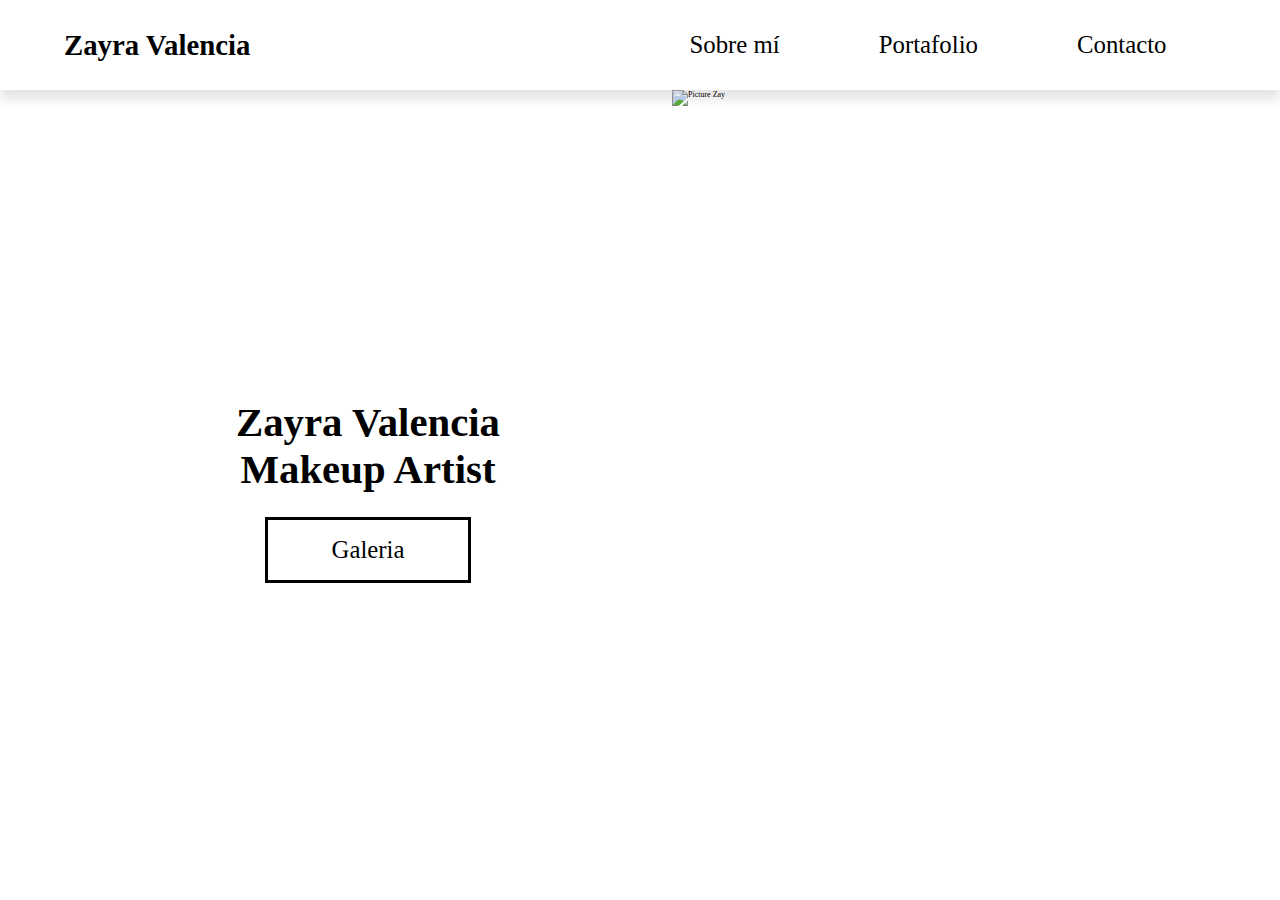
==== src/index.html @ e2b8054d "add first page and menu burger" ====
<!DOCTYPE html>
<html lang="en">
  <head>
    <meta charset="UTF-8" />
    <meta name="viewport" content="width=device-width, initial-scale=1.0" />
    <meta http-equiv="X-UA-Compatible" content="ie=edge" />
    <meta name="description" content="Professional Makeup Artist" />
    <link rel="icon" href="img/icons8-cosmetic-brush-64.png" />
    <link rel="stylesheet" href="style.css" />
    <title>Zayra Valencia</title>
  </head>
  <body>
    <header class="main-head">
      <nav>
        <h1 id="logo">Zayra Valencia</h1>
        <input type="checkbox" class="menu-check" />
        <ul class="nav-links">
          <li><a href="#about">Sobre mí</a></li>
          <li><a href="#portfolio">Portafolio</a></li>
          <li><a href="#contact">Contacto</a></li>
        </ul>
        <div class="burger">
          <span></span>
          <span></span>
          <span></span>
        </div>
      </nav>
    </header>

    <main>
      <section class="description">
        <div class="description-introduction flex">
          <h2>
            Zayra Valencia <br />
            Makeup Artist
          </h2>
          <a href="gallery">Galeria</a>
        </div>
        <div class="description-images">
          <img class="picture-zay" src="img/zayp.jpg" alt="Picture Zay" />
        </div>
      </section>
    </main>
  </body>
</html>
---- src/style.css ----
/*Global styles*/
* {
  margin: 0;
  padding: 0;
  box-sizing: border-box;
}

html {
  font-size: 50%;
  --header1: calc(2rem + 1vw);
  --header2: calc(3.5rem + 1vw);
  --header3: calc(3rem + 1vw);
  --header4: calc(2.4rem + 1vw);
  --text: calc(1.5rem + 1vw);
  --big: calc(2.4rem + 1vw);
  --speacial-color: #906272;
  --background-color: #414141;
  --gray-text: #525252;
}

h1 {
  font-size: var(--header1);
}

li,
button,
label,
input,
p,
a {
  font-size: var(--text);
}

h2 {
  font-size: var(--header2);
}

h3 {
  font-size: var(--header3);
}

h4,
h5 {
  font-size: var(--header4);
}

ul {
  list-style: none;
}

a {
  text-decoration: none;
  color: #000000;
}

.flex {
  display: flex;
  flex-direction: column;
  justify-content: center;
  align-items: center;
}

body {
  font-family: "didot";
  animation: opening 1s ease-in-out;
}

h1 {
  font-family: "didot";
}

/*Nav Section*/
.main-head {
  box-shadow: 0px 10px 10px rgba(0, 0, 0, 0.1);
  z-index: 2;
  position: relative;
}
nav {
  width: 90%;
  margin: auto;
  display: flex;
  align-items: center;
  min-height: 10vh;
  padding: 2rem 0rem;
}

#logo {
  flex: 1 1 20rem;
}

.nav-links {
  display: flex;
  justify-content: space-around;
  flex: 1 1 20rem;
}

.description {
  min-height: 90vh;
  width: 95%;
  margin: 0 0 0 auto;
  display: flex;
  flex-wrap: wrap;
}

.description-introduction {
  flex: 1 1 40rem;
  text-align: center;
}

.description-introduction h2 {
  padding-top: 3rem;
  padding-bottom: 3rem;
}

.description-introduction a {
  padding: 2rem 8rem;
  border: 3px solid #000000;
  margin-bottom: 4rem;
}

.description-images {
  flex: 1 1 40rem;
}

.picture-zay {
  width: 77.2%;
  object-fit: cover;
}

/*Animations*/
@keyframes opening {
  from {
    opacity: 0;
  }
  to {
    opacity: 1;
  }
}

.burger,
.menu-check {
  display: none;
}

/*Responsive*/
@media screen and (max-width: 842px) {
  .burger {
    position: relative;
    display: block;
  }
  .burger span {
    padding: 0.2rem 2rem;
    background: var(--gray-text);
    margin: 0.5rem 0rem;
    display: block;
    transition: all 0.5s ease;
  }
  .nav-links a {
    color: #ffffff;
    font-size: var(--header3);
    text-decoration: underline;
  }
  .nav-links {
    background: var(--background-color);
    width: 100%;
    height: 100%;
    position: fixed;
    top: 0;
    left: 100%;
    flex-direction: column;
    align-items: center;
    transition: transform 1s ease;
  }
  .menu-check {
    display: block;
    position: absolute;
    top: 50%;
    right: 5%;
    transform: translate(5%, -50%);
    width: 5rem;
    height: 5rem;
    cursor: pointer;
    opacity: 0;
    z-index: 100;
  }
  .menu-check:checked + .nav-links {
    transform: translateX(-100%);
  }
  .menu-check:checked ~ .burger span {
    background: #ffffff;
  }
  .menu-check:checked ~ .burger span:nth-child(1) {
    transform: rotateZ(45deg) translateY(300%);
  }
  .menu-check:checked ~ .bu rger span:nth-child(2) {
    opacity: 0;
  }
  .menu-check:checked ~ .burger span:nth-child(3) {
    transform: rotateZ(-45deg) translateY(-300%);
  }
  .picture-zay {
    margin-left: 9%;
  }
}
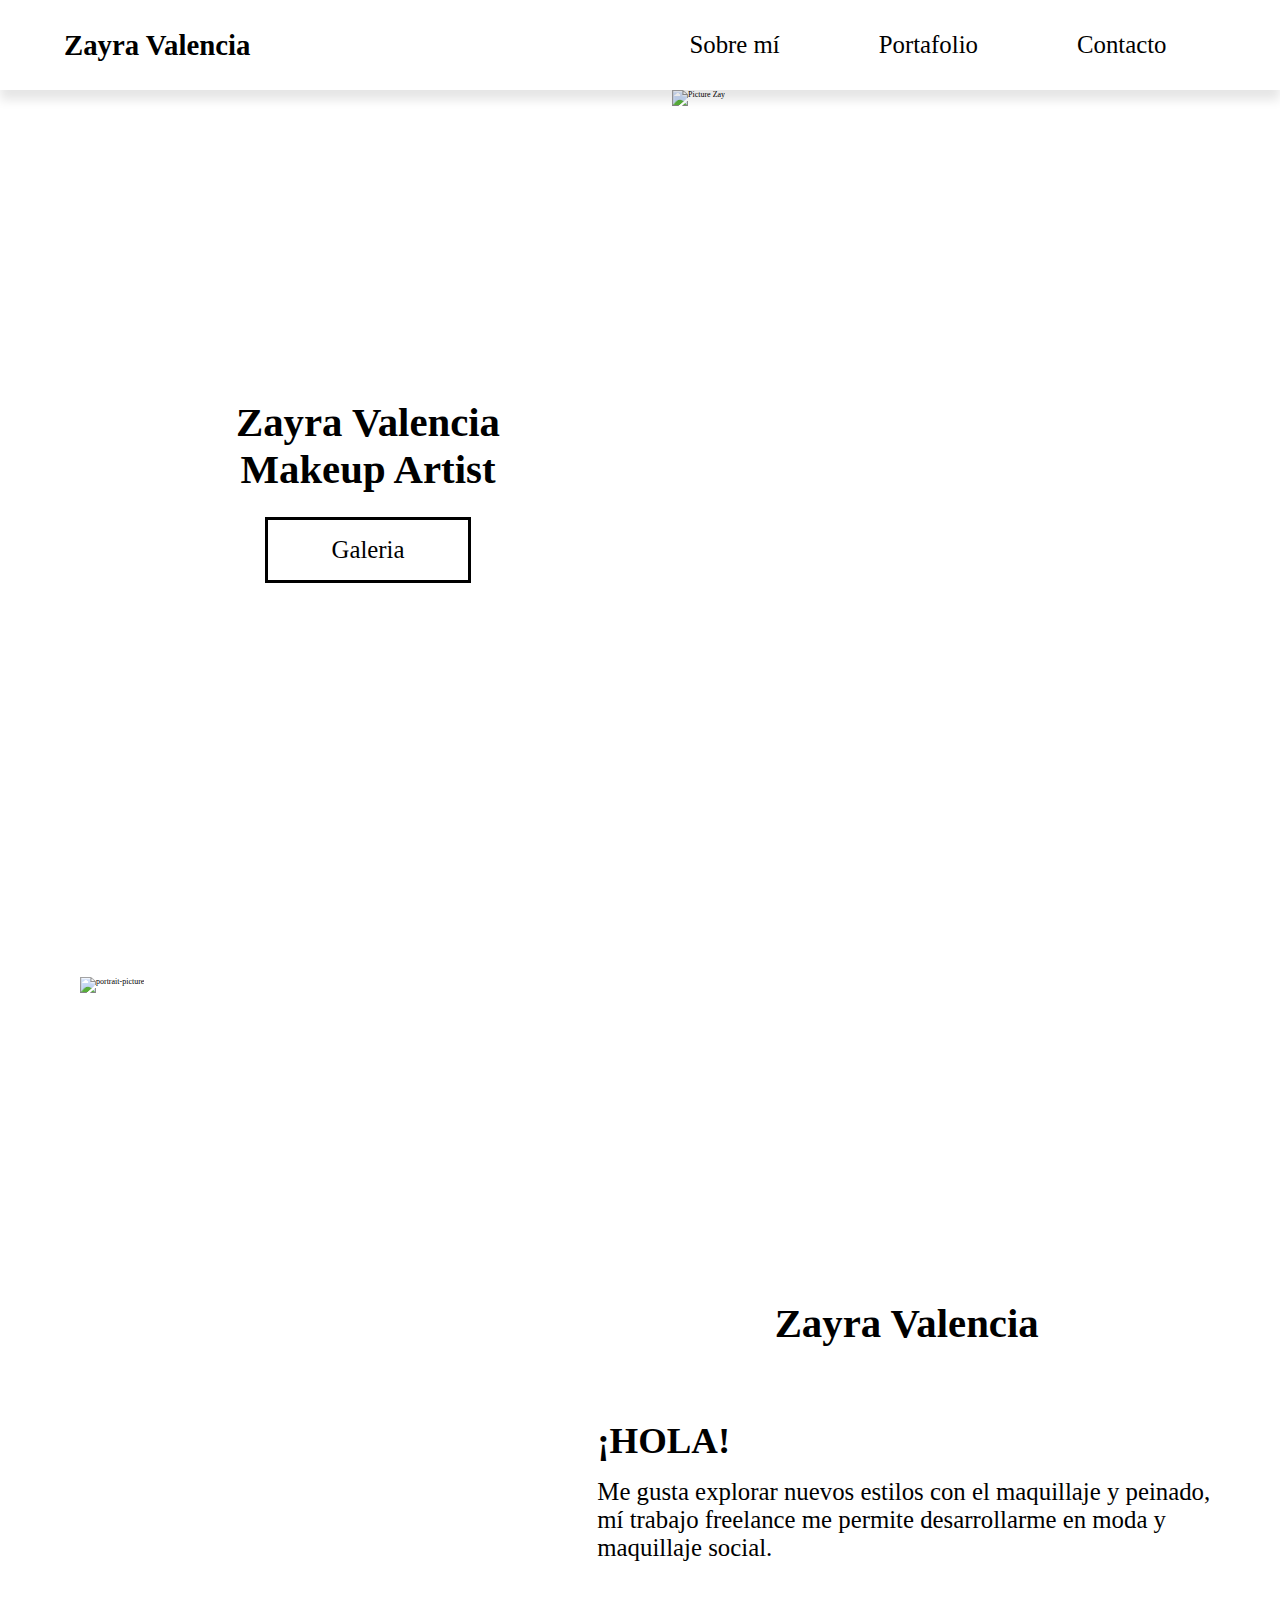
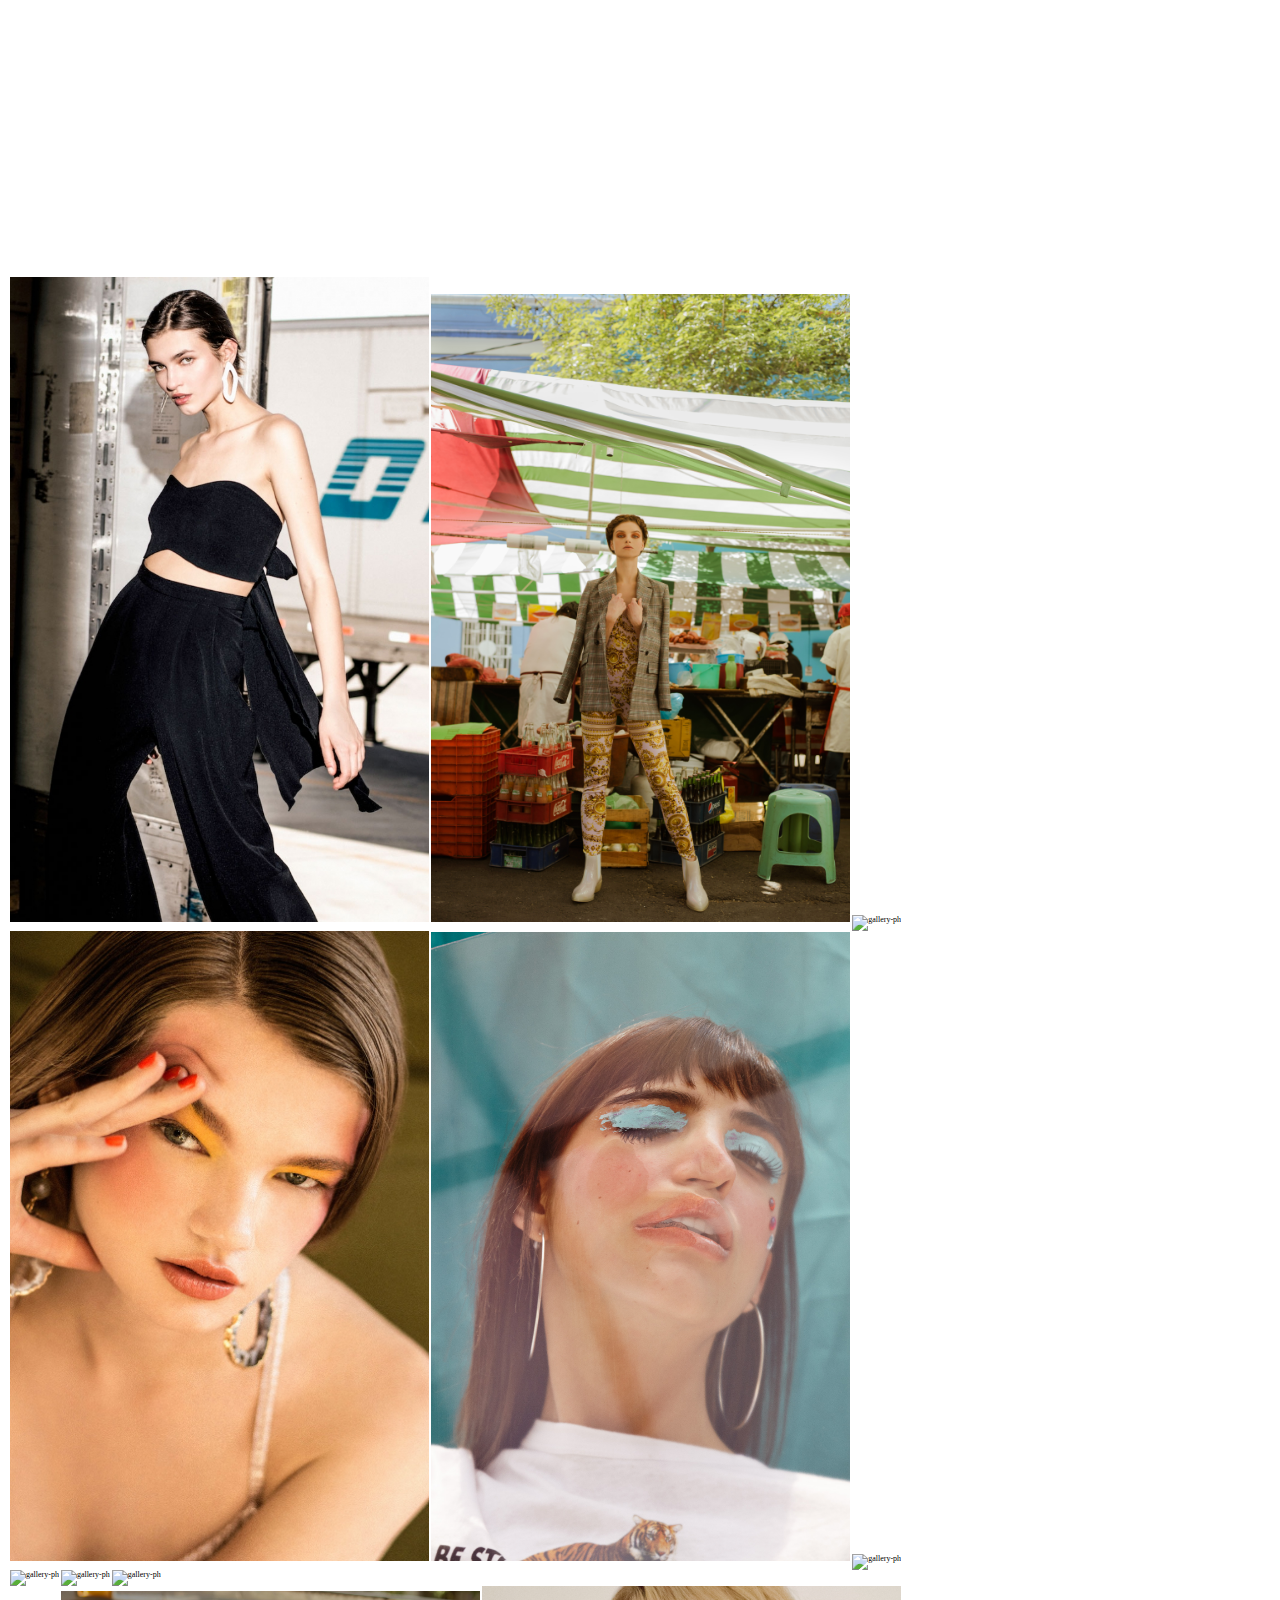
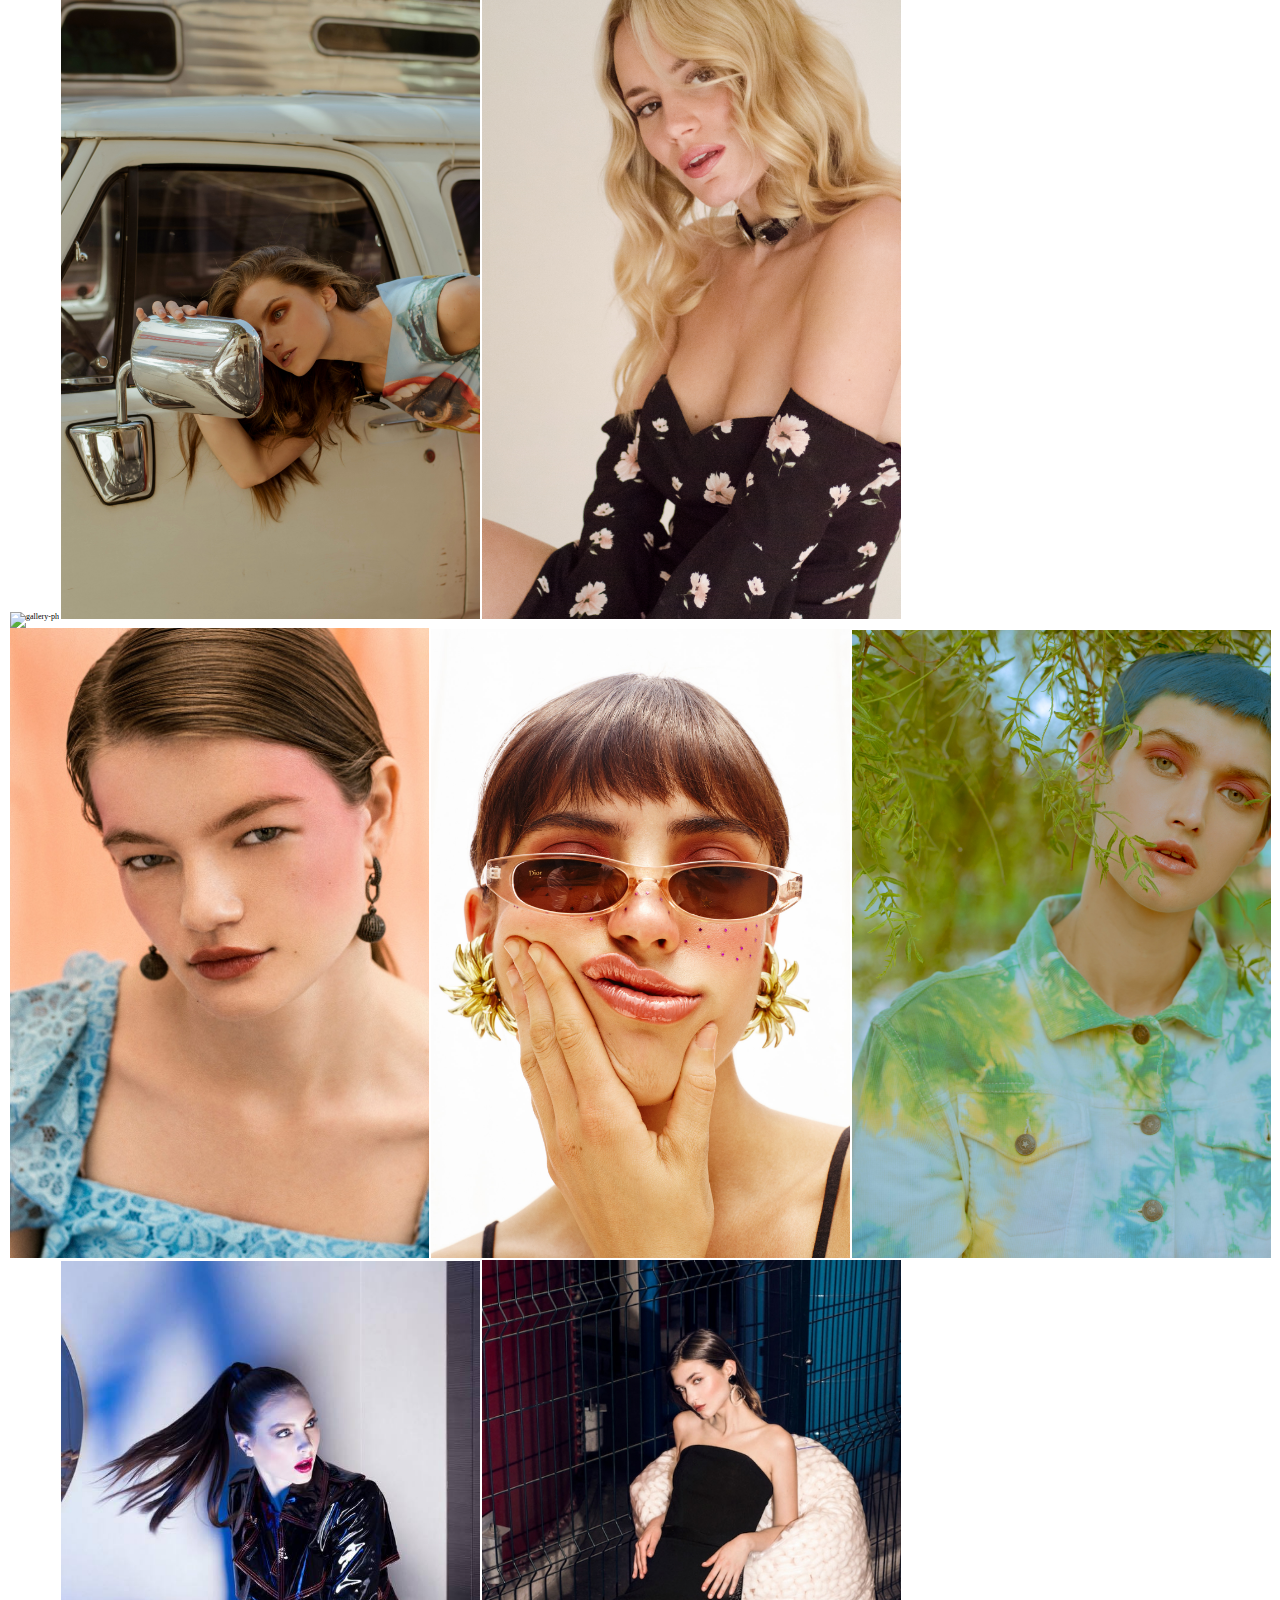
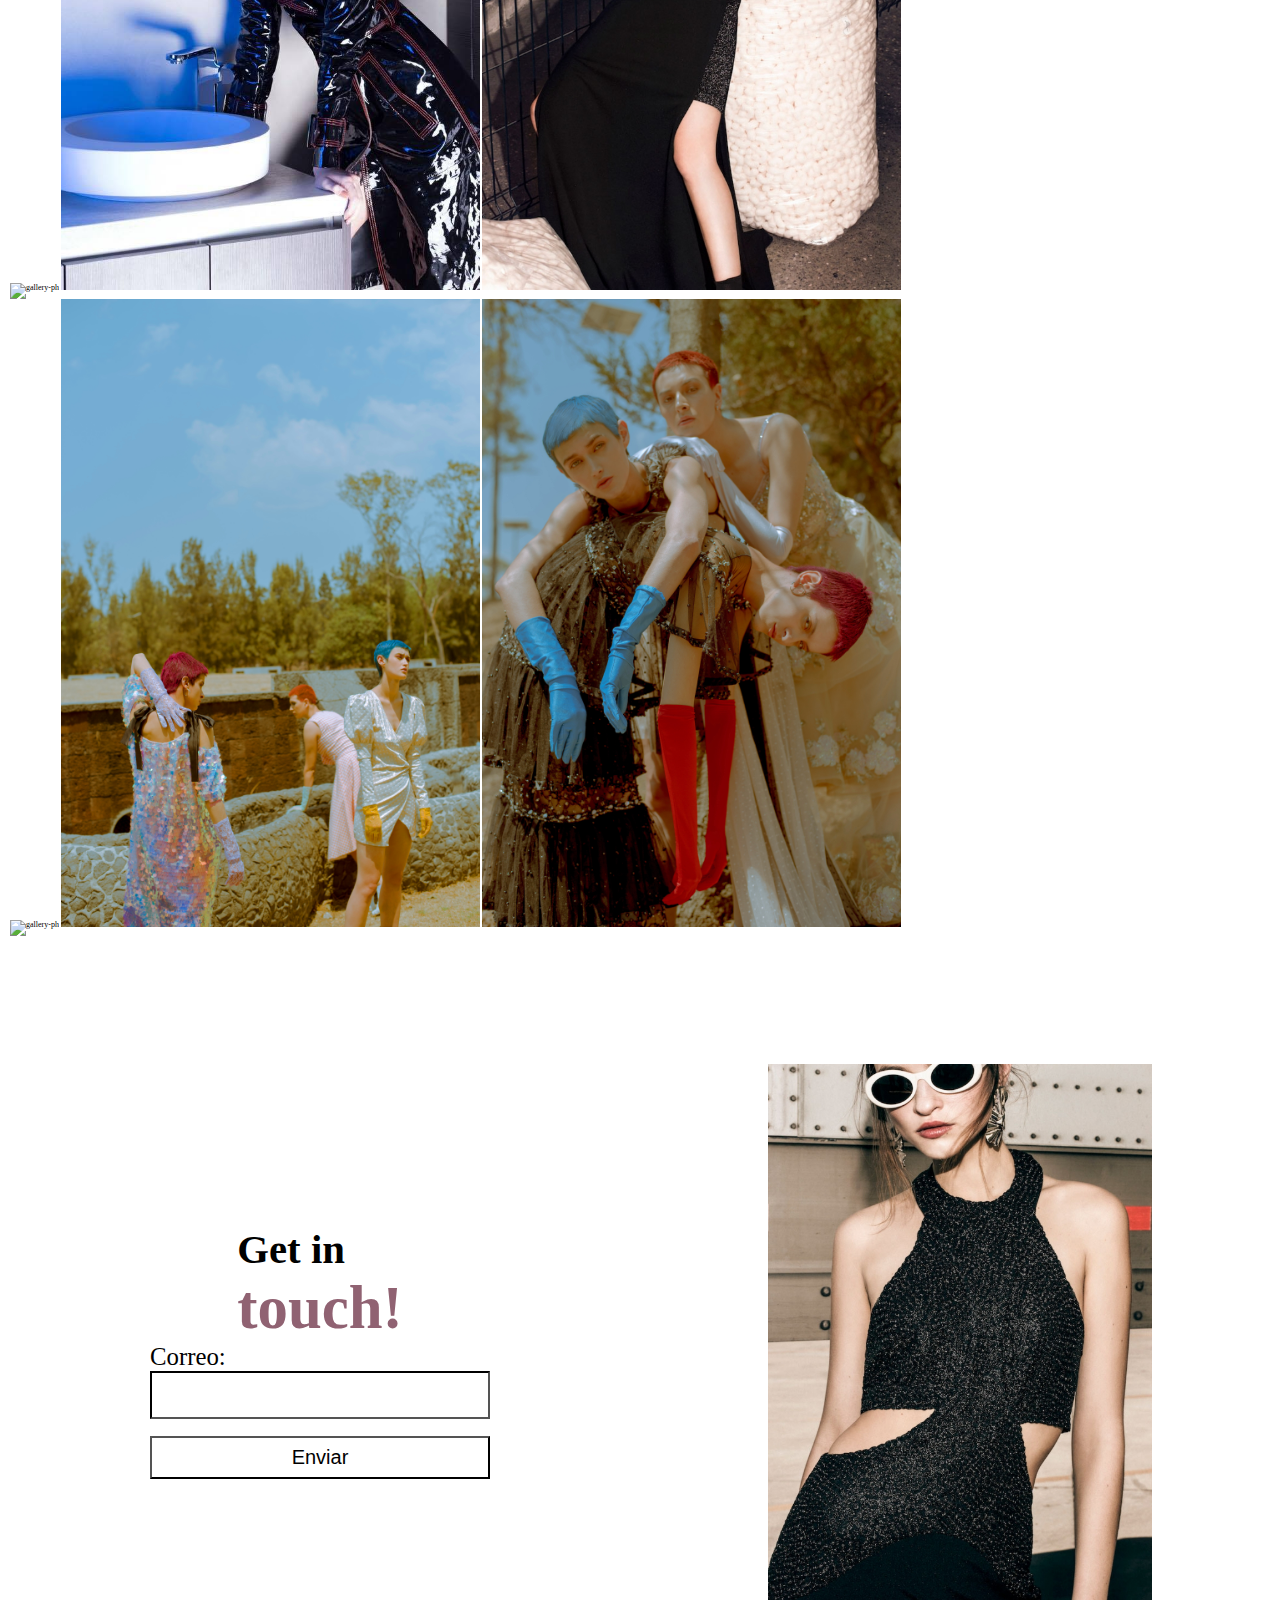
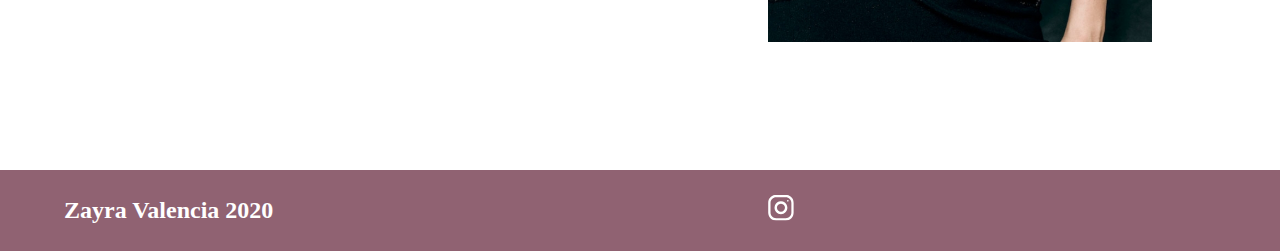
==== commit 541cea97: "add gallery, about and contact section" ====
--- a/src/index.html
+++ b/src/index.html
@@ -26,7 +26,6 @@
         </div>
       </nav>
     </header>
-
     <main>
       <section class="description">
         <div class="description-introduction flex">
@@ -40,6 +39,80 @@
           <img class="picture-zay" src="img/zayp.jpg" alt="Picture Zay" />
         </div>
       </section>
+      <section class="about">
+        <div class="about-image">
+          <img
+            class="picture-about"
+            src="img/zaype.jpg"
+            alt="portrait-picture"
+          />
+        </div>
+        <div class="about-text flex">
+          <h2>Zayra Valencia</h2>
+          <div class="about-life">
+            <h3>¡HOLA!</h3>
+            <p>
+              Me gusta explorar nuevos estilos con el maquillaje y peinado,
+              <br />
+              mí trabajo freelance me permite desarrollarme en moda y maquillaje
+              social.
+            </p>
+          </div>
+        </div>
+      </section>
+      <div class="gallery">
+        <img class="gallery1" src="img/c1.jpg" alt="gallery-ph" />
+        <img class="gallery2" src="img/c2.jpg" alt="gallery-ph" />
+        <img class="gallery3" src="img/c3.jpg" alt="gallery-ph" />
+        <br />
+        <img class="gallery4" src="img/b7.jpg" alt="gallery-ph" />
+        <img class="gallery5" src="img/b12.jpg" alt="gallery-ph" />
+        <img class="gallery12" src="img/b5.jpg" alt="gallery-ph" />
+
+        <br />
+        <img class="gallery7" src="img/a1.jpg" alt="gallery-ph" />
+        <img class="gallery8" src="img/a4.jpg" alt="gallery-ph" />
+        <img class="gallery9" src="img/a3.jpg" alt="gallery-ph" />
+        <br />
+        <img class="gallery6" src="img/bñ.jpg" alt="gallery-ph" />
+        <img class="gallery10" src="img/b1.jpg" alt="gallery-ph" />
+        <img class="gallery11" src="img/b2.jpg" alt="gallery-ph" />
+
+        <br />
+        <img class="gallery13" src="img/b4.jpg" alt="gallery-ph" />
+        <img class="gallery14" src="img/b8.jpg" alt="gallery-ph" />
+        <img class="gallery15" src="img/b6.jpg" alt="gallery-ph" />
+        <br />
+        <img class="gallery16" src="img/c4.jpg" alt="gallery-ph" />
+        <img class="gallery17" src="img/c5.jpg" alt="gallery-ph" />
+        <img class="gallery18" src="img/c6.jpg" alt="gallery-ph" />
+        <br />
+        <img class="gallery19" src="img/ed1jpg.jpg" alt="gallery-ph" />
+        <img class="gallery20" src="img/ed2.jpg" alt="gallery-ph" />
+        <img class="gallery21" src="img/ed3.jpg" alt="gallery-ph" />
+      </div>
+      <section class="contact">
+        <div class="form-email flex">
+          <h2>
+            Get in <br />
+            <span>touch!</span>
+          </h2>
+          <form>
+            <label for="email">Correo:</label>
+            <input type="email" id="email" />
+            <button type="submit">Enviar</button>
+          </form>
+        </div>
+        <img class="picture-email" src="img/zay1.jpg" alt="zay-ph" />
+      </section>
     </main>
+    <footer>
+      <h4>Zayra Valencia 2020</h4>
+      <ul>
+        <li>
+          <a href="#"><img src="img/instagram 1.svg" alt="instagram" /></a>
+        </li>
+      </ul>
+    </footer>
   </body>
 </html>
--- a/src/style.css
+++ b/src/style.css
@@ -12,7 +12,7 @@
   --header3: calc(3rem + 1vw);
   --header4: calc(2.4rem + 1vw);
   --text: calc(1.5rem + 1vw);
-  --big: calc(2.4rem + 1vw);
+  --big: calc(6rem + 1vw);
   --speacial-color: #906272;
   --background-color: #414141;
   --gray-text: #525252;
@@ -140,6 +140,121 @@
 .burger,
 .menu-check {
   display: none;
+}
+
+/*about-section*/
+.about {
+  min-height: 100vh;
+  display: flex;
+  flex-wrap: wrap;
+  margin-top: 6%;
+}
+
+.about-text {
+  color: #000000;
+  flex: 2 1 40rem;
+}
+
+.about-text div {
+  padding: 3rem 8rem;
+}
+
+.about-text h3 {
+  padding: 2rem 0rem;
+  font-family: "didot";
+}
+
+.about-text h2 {
+  font-family: "didot";
+  padding: 4rem;
+}
+
+.about-image {
+  flex: 1 1 40rem;
+}
+
+.about-image img {
+  width: 80%;
+  object-fit: cover;
+  margin-left: 15%;
+}
+
+/*Gallery*/
+.gallery {
+  align-items: center;
+  margin-left: 10px;
+}
+
+.gallery img {
+  width: 33%;
+  object-fit: cover;
+}
+
+/*email*/
+.contact {
+  min-height: 90vh;
+  display: flex;
+  flex-wrap: wrap;
+}
+
+.form-email {
+  flex: 3 1 40rem;
+}
+
+.form-email span {
+  font-size: var(--big);
+  color: var(--speacial-color);
+}
+
+.form-email label {
+  display: block;
+}
+
+.form-email input {
+  display: block;
+  margin: 3rem 0 rem;
+  padding: 1rem;
+  color: var(--speacial-color);
+  border-color: #000000;
+}
+
+.form-email button {
+  margin-top: 5%;
+  width: 100%;
+  background: #ffffff;
+  font-size: 20px;
+  padding: 1rem;
+}
+.contact img {
+  flex: 1 1 30rem;
+}
+
+.picture-email {
+  width: 30%;
+  height: 30%;
+  margin: 10%;
+}
+
+/*footer*/
+footer {
+  background: var(--speacial-color);
+  color: #ffffff;
+  display: flex;
+  padding: 3rem 5%;
+  align-items: center;
+  flex-wrap: wrap;
+}
+
+footer ul {
+  display: flex;
+  flex: 1 1 40rem;
+  justify-content: space-between;
+  align-items: center;
+}
+
+footer h4 {
+  flex: 3 1 40rem;
+  font-size: calc(1.4rem + 1vw);
 }
 
 /*Responsive*/
@@ -199,6 +314,36 @@
     transform: rotateZ(-45deg) translateY(-300%);
   }
   .picture-zay {
-    margin-left: 9%;
-  }
-}
+    width: 100%;
+    margin-left: -10px;
+  }
+
+  /*about-section*/
+  .about-text div {
+    padding: 3rem 3rem;
+  }
+  .about-image img {
+    width: 100%;
+    margin-left: 1px;
+  }
+
+  /*gallery*/
+  .gallery img {
+    width: 32%;
+  }
+
+  /*email*/
+  .contact img {
+    display: none;
+  }
+
+  .form-email input {
+    border-color: #000000;
+  }
+
+  /*footer*/
+  footer h4 {
+    text-align: center;
+    padding: 1rem;
+  }
+}
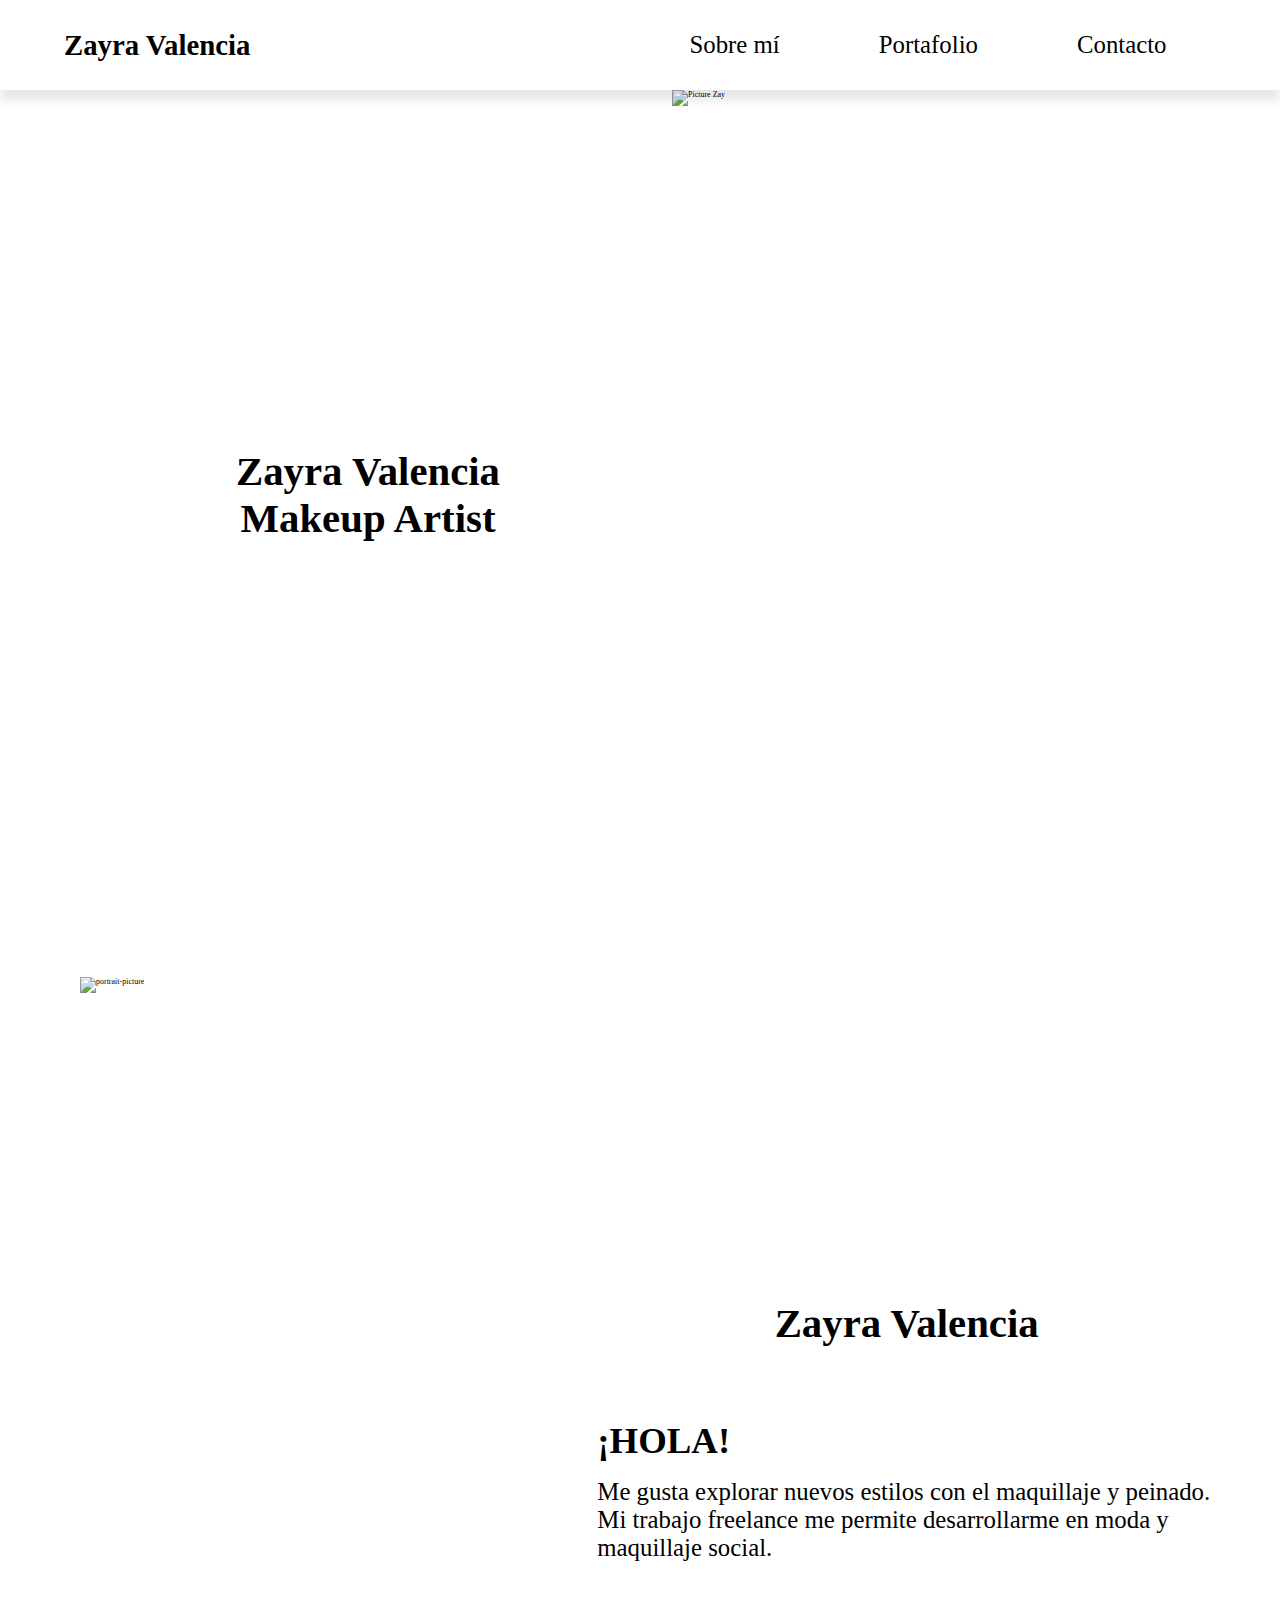
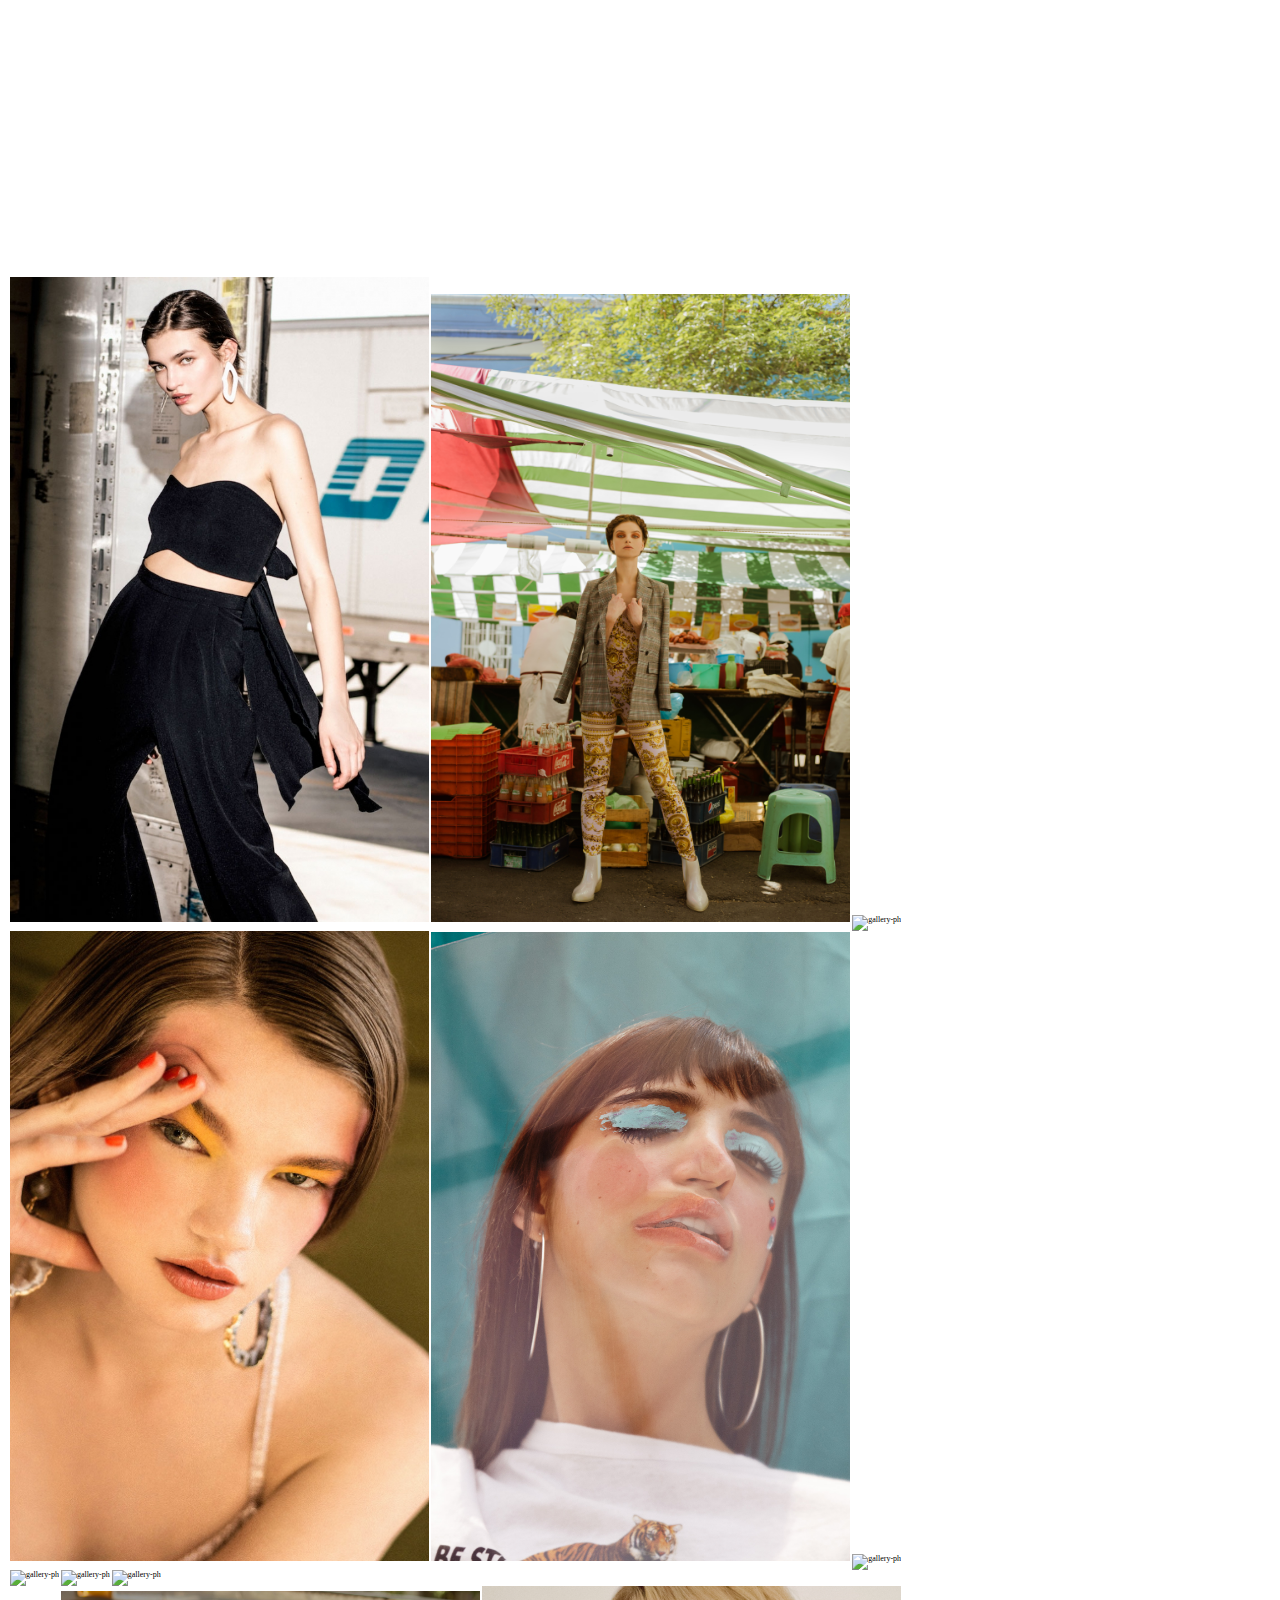
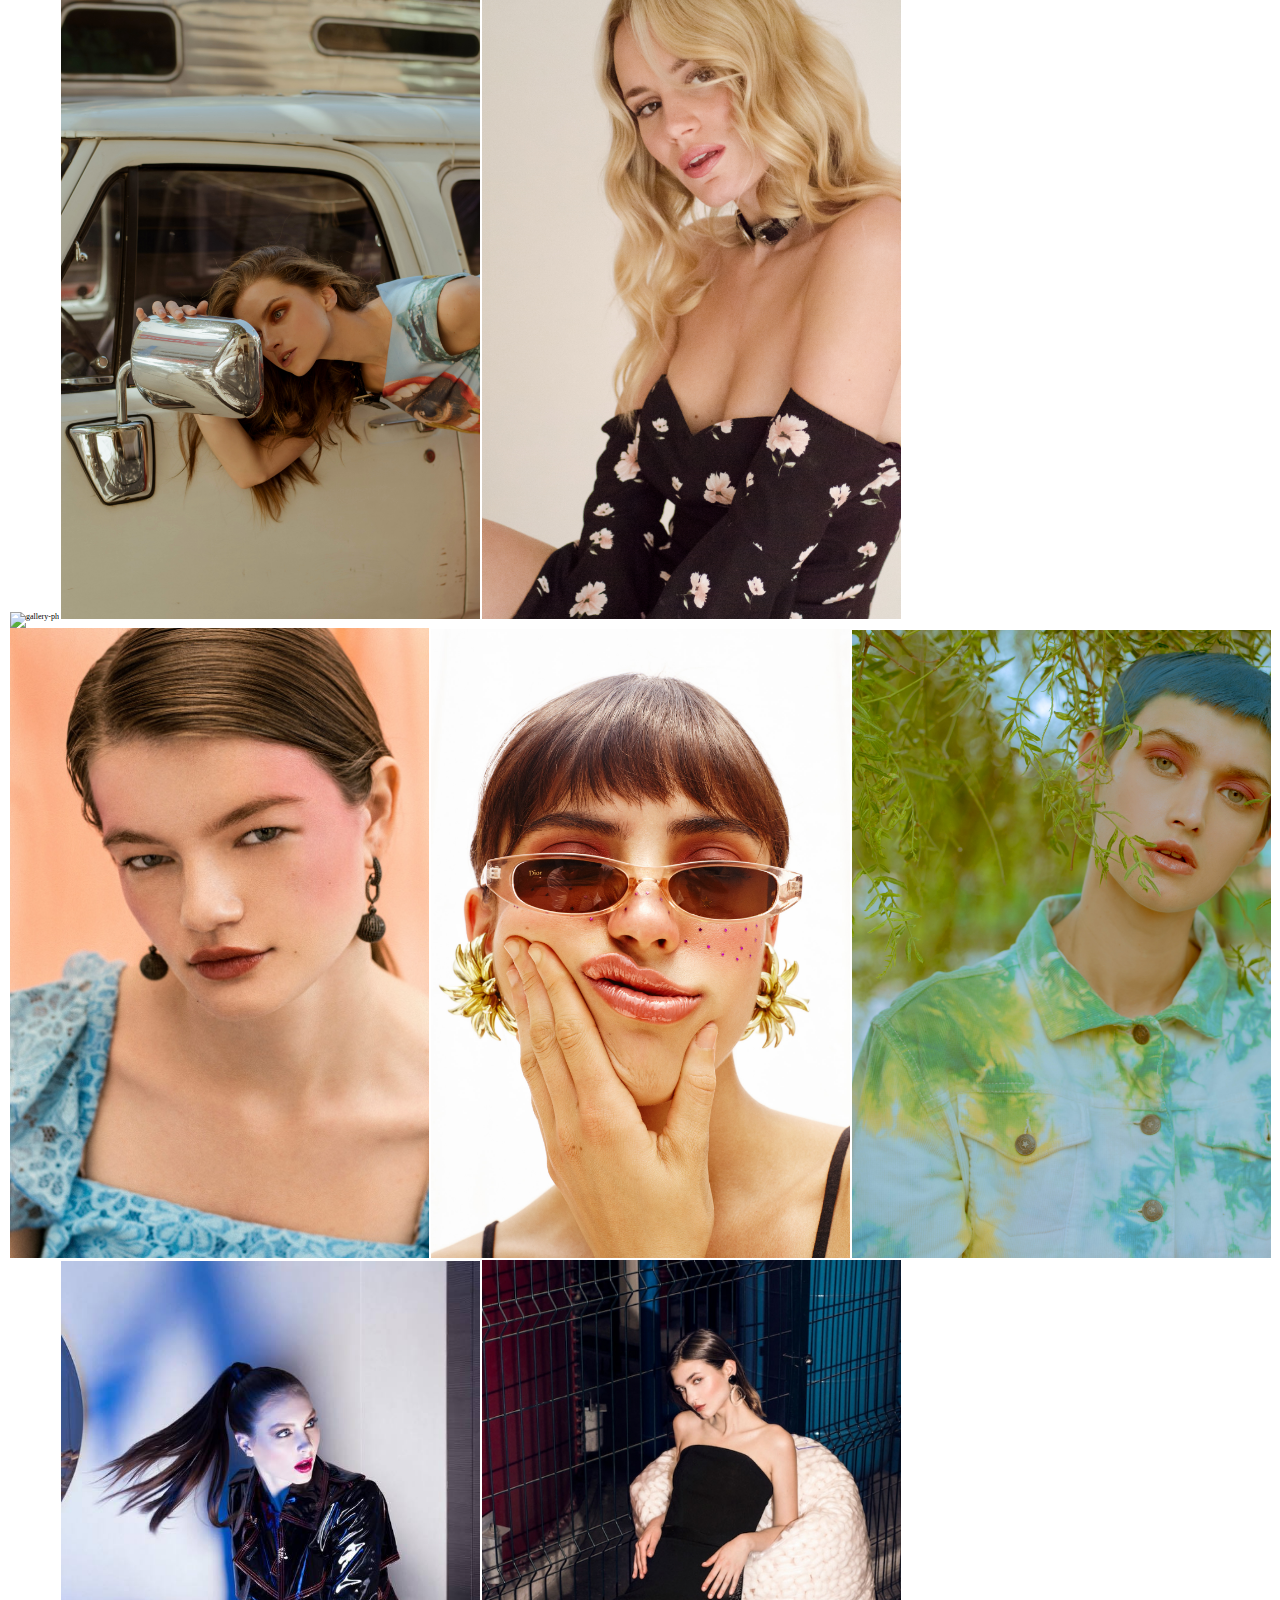
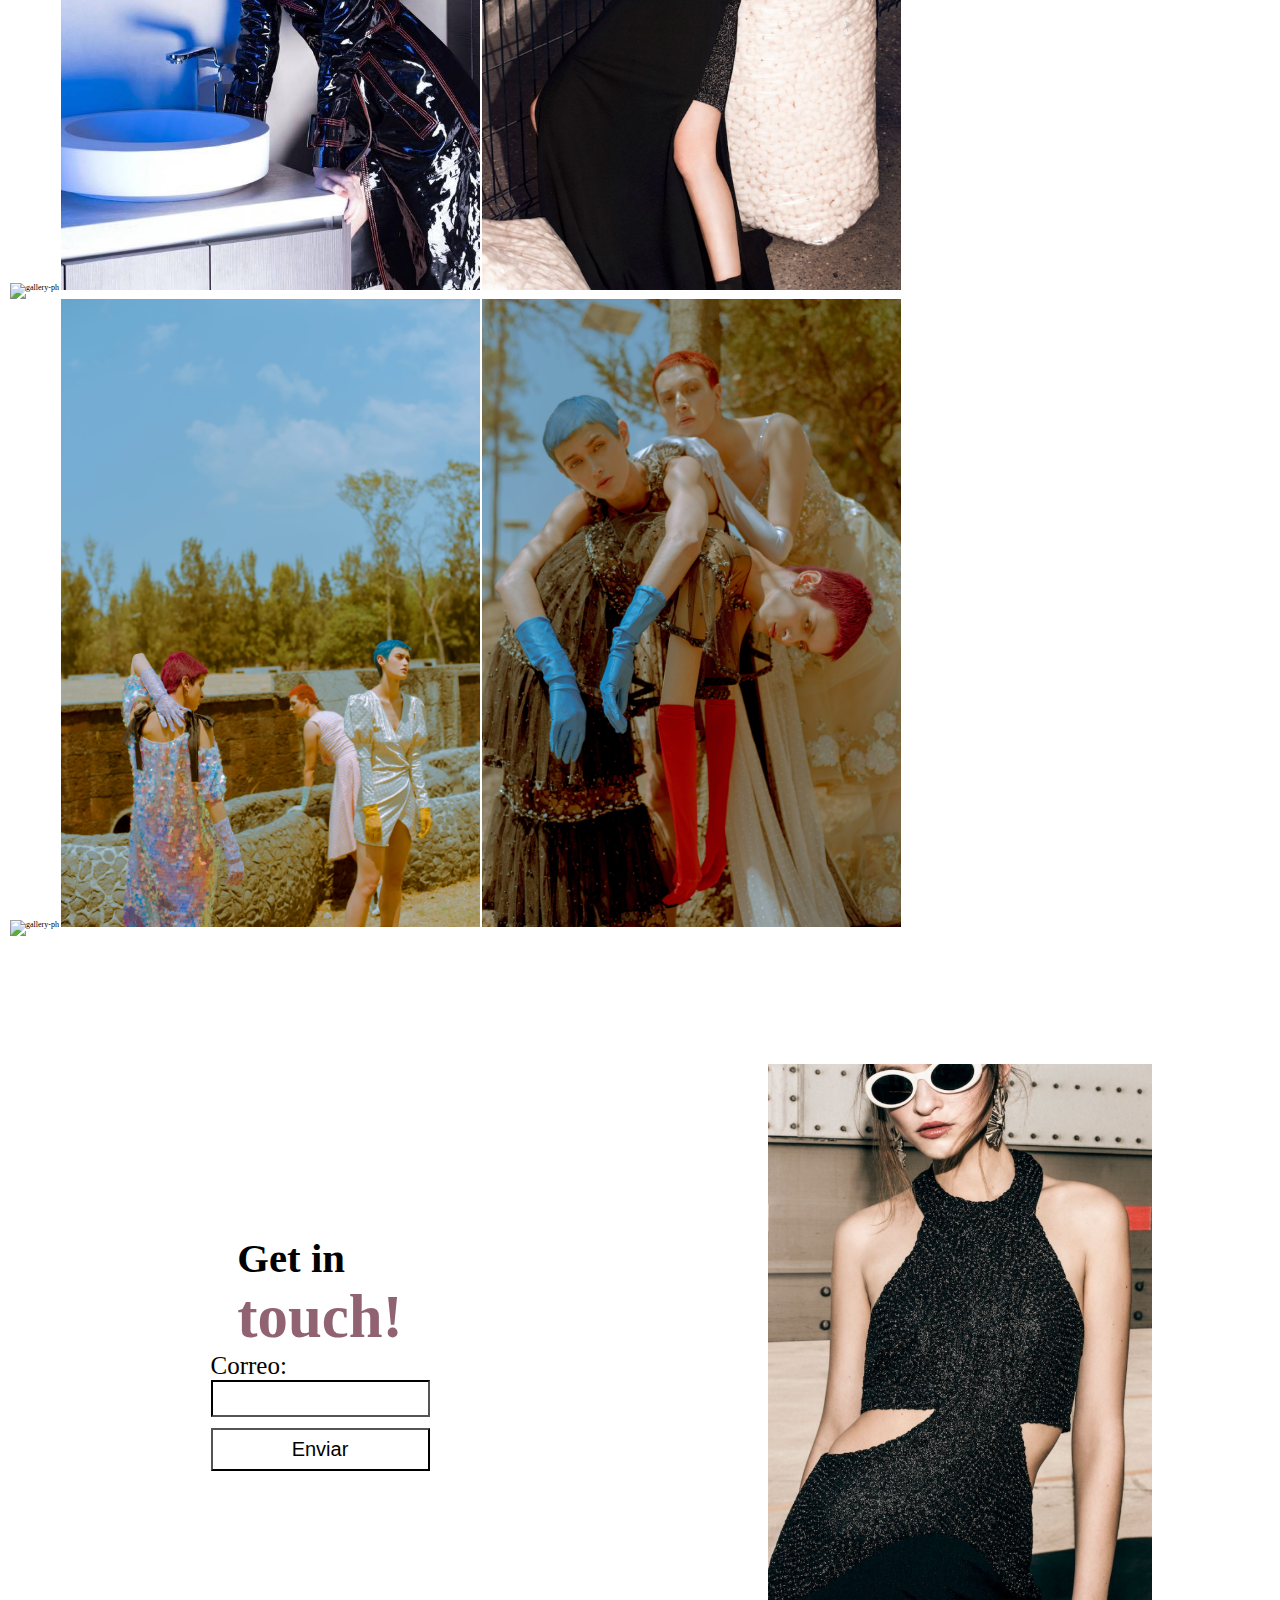
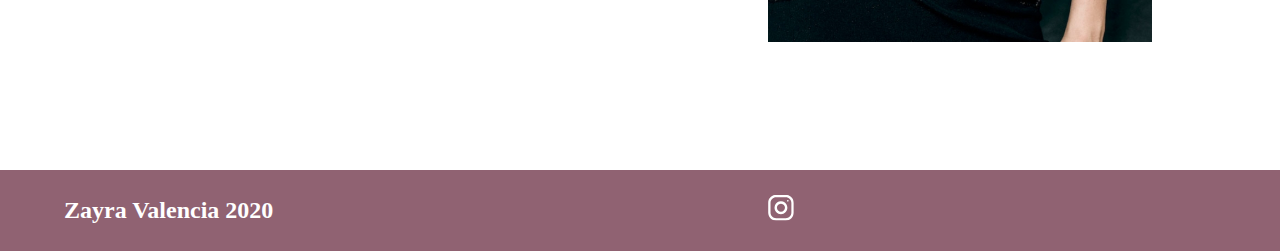
==== commit e1a6c0ba: "add js function nav bar" ====
--- a/src/index.html
+++ b/src/index.html
@@ -13,16 +13,15 @@
     <header class="main-head">
       <nav>
         <h1 id="logo">Zayra Valencia</h1>
-        <input type="checkbox" class="menu-check" />
         <ul class="nav-links">
           <li><a href="#about">Sobre mí</a></li>
           <li><a href="#portfolio">Portafolio</a></li>
           <li><a href="#contact">Contacto</a></li>
         </ul>
         <div class="burger">
-          <span></span>
-          <span></span>
-          <span></span>
+          <span class="line1"></span>
+          <span class="line2"></span>
+          <span class="line3"></span>
         </div>
       </nav>
     </header>
@@ -33,13 +32,12 @@
             Zayra Valencia <br />
             Makeup Artist
           </h2>
-          <a href="gallery">Galeria</a>
         </div>
         <div class="description-images">
           <img class="picture-zay" src="img/zayp.jpg" alt="Picture Zay" />
         </div>
       </section>
-      <section class="about">
+      <section class="about" id="about">
         <div class="about-image">
           <img
             class="picture-about"
@@ -52,46 +50,48 @@
           <div class="about-life">
             <h3>¡HOLA!</h3>
             <p>
-              Me gusta explorar nuevos estilos con el maquillaje y peinado,
+              Me gusta explorar nuevos estilos con el maquillaje y peinado.
               <br />
-              mí trabajo freelance me permite desarrollarme en moda y maquillaje
+              Mi trabajo freelance me permite desarrollarme en moda y maquillaje
               social.
             </p>
           </div>
         </div>
       </section>
-      <div class="gallery">
-        <img class="gallery1" src="img/c1.jpg" alt="gallery-ph" />
-        <img class="gallery2" src="img/c2.jpg" alt="gallery-ph" />
-        <img class="gallery3" src="img/c3.jpg" alt="gallery-ph" />
-        <br />
-        <img class="gallery4" src="img/b7.jpg" alt="gallery-ph" />
-        <img class="gallery5" src="img/b12.jpg" alt="gallery-ph" />
-        <img class="gallery12" src="img/b5.jpg" alt="gallery-ph" />
+      <section class="portfolio" id="portfolio">
+        <div class="gallery">
+          <img class="gallery1" src="img/c1.jpg" alt="gallery-ph" />
+          <img class="gallery2" src="img/c2.jpg" alt="gallery-ph" />
+          <img class="gallery3" src="img/c3.jpg" alt="gallery-ph" />
+          <br />
+          <img class="gallery4" src="img/b7.jpg" alt="gallery-ph" />
+          <img class="gallery5" src="img/b12.jpg" alt="gallery-ph" />
+          <img class="gallery12" src="img/b5.jpg" alt="gallery-ph" />
 
-        <br />
-        <img class="gallery7" src="img/a1.jpg" alt="gallery-ph" />
-        <img class="gallery8" src="img/a4.jpg" alt="gallery-ph" />
-        <img class="gallery9" src="img/a3.jpg" alt="gallery-ph" />
-        <br />
-        <img class="gallery6" src="img/bñ.jpg" alt="gallery-ph" />
-        <img class="gallery10" src="img/b1.jpg" alt="gallery-ph" />
-        <img class="gallery11" src="img/b2.jpg" alt="gallery-ph" />
+          <br />
+          <img class="gallery7" src="img/a1.jpg" alt="gallery-ph" />
+          <img class="gallery8" src="img/a4.jpg" alt="gallery-ph" />
+          <img class="gallery9" src="img/a3.jpg" alt="gallery-ph" />
+          <br />
+          <img class="gallery6" src="img/bñ.jpg" alt="gallery-ph" />
+          <img class="gallery10" src="img/b1.jpg" alt="gallery-ph" />
+          <img class="gallery11" src="img/b2.jpg" alt="gallery-ph" />
 
-        <br />
-        <img class="gallery13" src="img/b4.jpg" alt="gallery-ph" />
-        <img class="gallery14" src="img/b8.jpg" alt="gallery-ph" />
-        <img class="gallery15" src="img/b6.jpg" alt="gallery-ph" />
-        <br />
-        <img class="gallery16" src="img/c4.jpg" alt="gallery-ph" />
-        <img class="gallery17" src="img/c5.jpg" alt="gallery-ph" />
-        <img class="gallery18" src="img/c6.jpg" alt="gallery-ph" />
-        <br />
-        <img class="gallery19" src="img/ed1jpg.jpg" alt="gallery-ph" />
-        <img class="gallery20" src="img/ed2.jpg" alt="gallery-ph" />
-        <img class="gallery21" src="img/ed3.jpg" alt="gallery-ph" />
-      </div>
-      <section class="contact">
+          <br />
+          <img class="gallery13" src="img/b4.jpg" alt="gallery-ph" />
+          <img class="gallery14" src="img/b8.jpg" alt="gallery-ph" />
+          <img class="gallery15" src="img/b6.jpg" alt="gallery-ph" />
+          <br />
+          <img class="gallery16" src="img/c4.jpg" alt="gallery-ph" />
+          <img class="gallery17" src="img/c5.jpg" alt="gallery-ph" />
+          <img class="gallery18" src="img/c6.jpg" alt="gallery-ph" />
+          <br />
+          <img class="gallery19" src="img/ed1jpg.jpg" alt="gallery-ph" />
+          <img class="gallery20" src="img/ed2.jpg" alt="gallery-ph" />
+          <img class="gallery21" src="img/ed3.jpg" alt="gallery-ph" />
+        </div>
+      </section>
+      <section class="contact" id="contact">
         <div class="form-email flex">
           <h2>
             Get in <br />
@@ -114,5 +114,6 @@
         </li>
       </ul>
     </footer>
+    <script src="app.js"></script>
   </body>
 </html>
--- a/src/style.css
+++ b/src/style.css
@@ -16,6 +16,7 @@
   --speacial-color: #906272;
   --background-color: #414141;
   --gray-text: #525252;
+  scroll-behavior: smooth;
 }
 
 h1 {
@@ -83,17 +84,14 @@
   min-height: 10vh;
   padding: 2rem 0rem;
 }
-
 #logo {
   flex: 1 1 20rem;
 }
-
 .nav-links {
   display: flex;
   justify-content: space-around;
   flex: 1 1 20rem;
 }
-
 .description {
   min-height: 90vh;
   width: 95%;
@@ -101,27 +99,17 @@
   display: flex;
   flex-wrap: wrap;
 }
-
 .description-introduction {
   flex: 1 1 40rem;
   text-align: center;
 }
-
 .description-introduction h2 {
   padding-top: 3rem;
   padding-bottom: 3rem;
 }
-
-.description-introduction a {
-  padding: 2rem 8rem;
-  border: 3px solid #000000;
-  margin-bottom: 4rem;
-}
-
 .description-images {
   flex: 1 1 40rem;
 }
-
 .picture-zay {
   width: 77.2%;
   object-fit: cover;
@@ -136,7 +124,6 @@
     opacity: 1;
   }
 }
-
 .burger,
 .menu-check {
   display: none;
@@ -149,30 +136,24 @@
   flex-wrap: wrap;
   margin-top: 6%;
 }
-
 .about-text {
   color: #000000;
   flex: 2 1 40rem;
 }
-
 .about-text div {
   padding: 3rem 8rem;
 }
-
 .about-text h3 {
   padding: 2rem 0rem;
   font-family: "didot";
 }
-
 .about-text h2 {
   font-family: "didot";
   padding: 4rem;
 }
-
 .about-image {
   flex: 1 1 40rem;
 }
-
 .about-image img {
   width: 80%;
   object-fit: cover;
@@ -184,7 +165,6 @@
   align-items: center;
   margin-left: 10px;
 }
-
 .gallery img {
   width: 33%;
   object-fit: cover;
@@ -196,28 +176,25 @@
   display: flex;
   flex-wrap: wrap;
 }
-
 .form-email {
   flex: 3 1 40rem;
 }
-
 .form-email span {
   font-size: var(--big);
   color: var(--speacial-color);
 }
-
 .form-email label {
   display: block;
-}
-
+  font-size: 25px;
+}
 .form-email input {
   display: block;
   margin: 3rem 0 rem;
   padding: 1rem;
   color: var(--speacial-color);
   border-color: #000000;
-}
-
+  font-size: 15px;
+}
 .form-email button {
   margin-top: 5%;
   width: 100%;
@@ -228,7 +205,6 @@
 .contact img {
   flex: 1 1 30rem;
 }
-
 .picture-email {
   width: 30%;
   height: 30%;
@@ -244,14 +220,12 @@
   align-items: center;
   flex-wrap: wrap;
 }
-
 footer ul {
   display: flex;
   flex: 1 1 40rem;
   justify-content: space-between;
   align-items: center;
 }
-
 footer h4 {
   flex: 3 1 40rem;
   font-size: calc(1.4rem + 1vw);
@@ -286,32 +260,19 @@
     align-items: center;
     transition: transform 1s ease;
   }
-  .menu-check {
-    display: block;
-    position: absolute;
-    top: 50%;
-    right: 5%;
-    transform: translate(5%, -50%);
-    width: 5rem;
-    height: 5rem;
-    cursor: pointer;
+  .nav-open {
+    transform: translateX(-100%);
+  }
+  .toggle .line1 {
+    transform: rotateZ(45deg) translateY(300%);
+    background: #ffffff;
+  }
+  .toggle .line2 {
     opacity: 0;
-    z-index: 100;
-  }
-  .menu-check:checked + .nav-links {
-    transform: translateX(-100%);
-  }
-  .menu-check:checked ~ .burger span {
+  }
+  .toggle .line3 {
+    transform: rotateZ(-45deg) translateY(-300%);
     background: #ffffff;
-  }
-  .menu-check:checked ~ .burger span:nth-child(1) {
-    transform: rotateZ(45deg) translateY(300%);
-  }
-  .menu-check:checked ~ .bu rger span:nth-child(2) {
-    opacity: 0;
-  }
-  .menu-check:checked ~ .burger span:nth-child(3) {
-    transform: rotateZ(-45deg) translateY(-300%);
   }
   .picture-zay {
     width: 100%;
@@ -324,7 +285,10 @@
   }
   .about-image img {
     width: 100%;
-    margin-left: 1px;
+    margin-left: 0px;
+  }
+  .about-text h2 {
+    padding: 1rem;
   }
 
   /*gallery*/
@@ -336,7 +300,6 @@
   .contact img {
     display: none;
   }
-
   .form-email input {
     border-color: #000000;
   }
